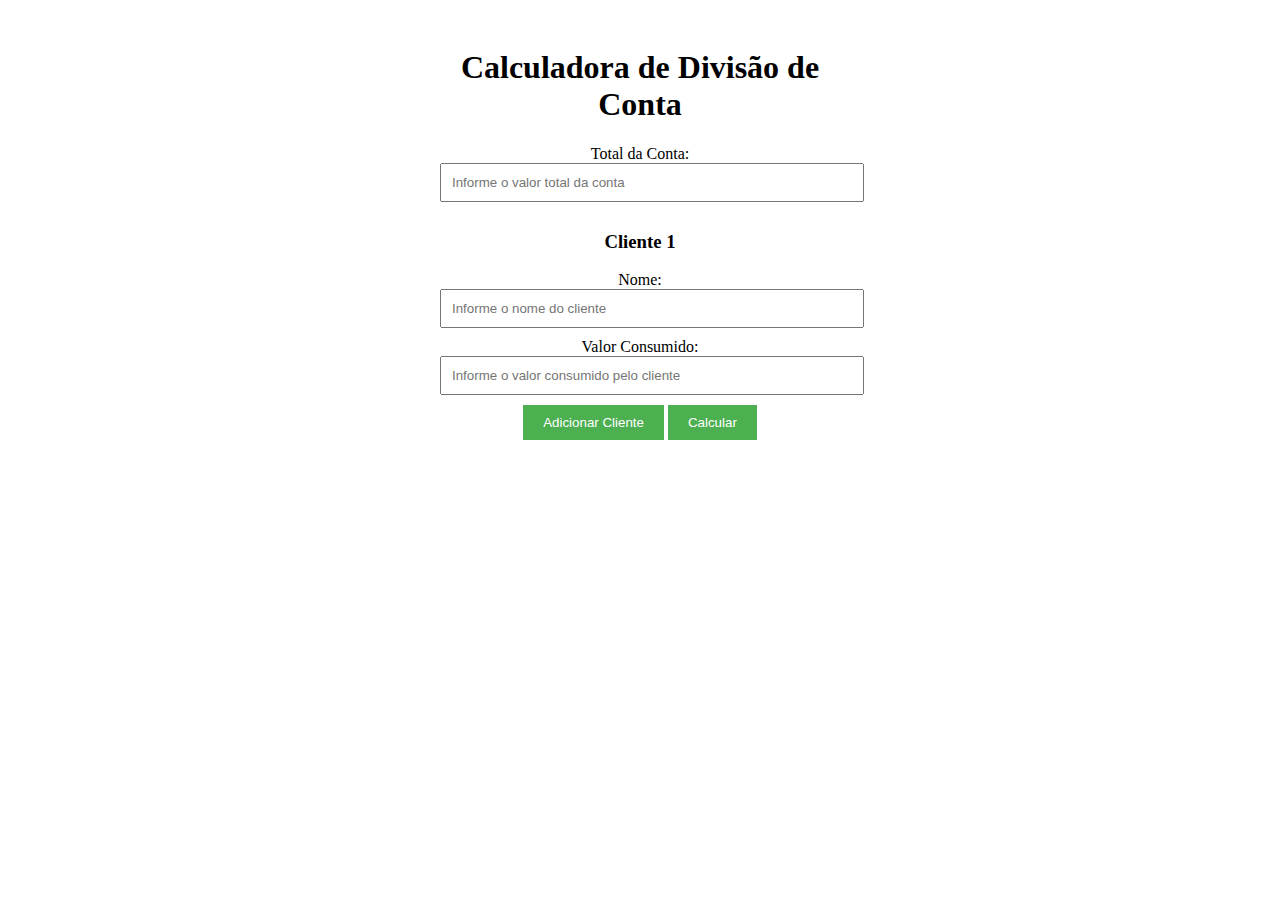
==== xxx.html @ 7da6241f "ate as 02:57" ====
<!DOCTYPE html>
<html>
<head>
  <title>Calculadora de Divisão de Conta</title>
  <style>
    .container {
      max-width: 400px;
      margin: 0 auto;
      padding: 20px;
      text-align: center;
    }

    input[type="text"] {
      width: 100%;
      padding: 10px;
      margin-bottom: 10px;
    }

    button {
      padding: 10px 20px;
      background-color: #4CAF50;
      color: #fff;
      border: none;
      cursor: pointer;
    }

    #results {
      text-align: left;
      margin-top: 20px;
    }
  </style>
</head>
<body>
  <div class="container">
    <h1>Calculadora de Divisão de Conta</h1>
    <label for="total">Total da Conta:</label>
    <input type="text" id="total" placeholder="Informe o valor total da conta">

    <div id="customers">
      <div class="customer">
        <h3>Cliente 1</h3>
        <label for="customerName1">Nome:</label>
        <input type="text" id="customerName1" placeholder="Informe o nome do cliente">
        <label for="customerValue1">Valor Consumido:</label>
        <input type="text" id="customerValue1" placeholder="Informe o valor consumido pelo cliente">
      </div>
    </div>

    <button onclick="addCustomer()">Adicionar Cliente</button>
    <button onclick="calculate()">Calcular</button>

    <div id="results"></div>
  </div>

  <script>
    let customerCount = 1;

    function addCustomer() {
      customerCount++;

      const customersContainer = document.getElementById('customers');

      const newCustomer = document.createElement('div');
      newCustomer.className = 'customer';

      const customerTitle = document.createElement('h3');
      customerTitle.textContent = 'Cliente ' + customerCount;

      const customerNameLabel = document.createElement('label');
      customerNameLabel.textContent = 'Nome:';

      const customerNameInput = document.createElement('input');
      customerNameInput.type = 'text';
      customerNameInput.id = 'customerName' + customerCount;
      customerNameInput.placeholder = 'Informe o nome do cliente';

      const customerValueLabel = document.createElement('label');
      customerValueLabel.textContent = 'Valor Consumido:';

      const customerValueInput = document.createElement('input');
      customerValueInput.type = 'text';
      customerValueInput.id = 'customerValue' + customerCount;
      customerValueInput.placeholder = 'Informe o valor consumido pelo cliente';

      newCustomer.appendChild(customerTitle);
      newCustomer.appendChild(customerNameLabel);
      newCustomer.appendChild(customerNameInput);
      newCustomer.appendChild(customerValueLabel);
      newCustomer.appendChild(customerValueInput);

      customersContainer.appendChild(newCustomer);
    }

    function calculate() {
      const total = parseFloat(document.getElementById('total').value);

      const resultsContainer = document.getElementById('results');
      resultsContainer.innerHTML = '';

      let grandTotal = 0;

      for (let i = 1; i <= customerCount; i++) {
        const customerName = document.getElementById('customerName' + i).value;
        const customerValue = parseFloat(document.getElementById('customerValue' + i).value);

        const customerTotal = customerValue + (customerValue * 0.1);
        grandTotal += customerTotal;

        const customerResult = document.createElement('p');
        customerResult.textContent = 'Cliente: ' + customerName + ' | Valor Total: R$' + customerTotal.toFixed(2);

        resultsContainer.appendChild(customerResult);
      }

      const grandTotalResult = document.createElement('p');
      grandTotalResult.textContent = 'Total Geral: R$' + grandTotal.toFixed(2);

      resultsContainer.appendChild(grandTotalResult);
    }
  </script>
</body>
</html>
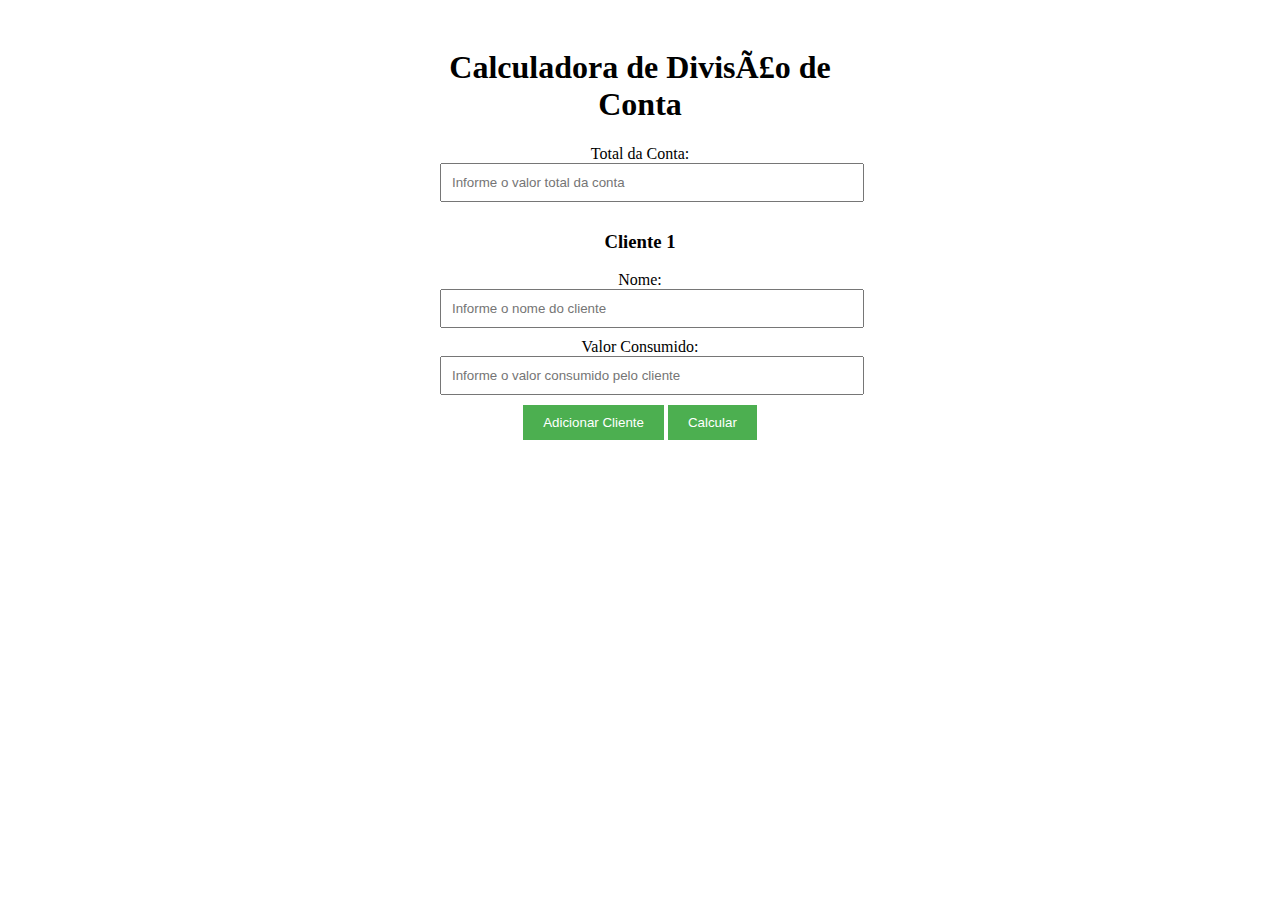
==== commit a695bf13: "consegui, falta o acabament" ====
--- a/xxx.html
+++ b/xxx.html
@@ -3,6 +3,7 @@
 <head>
   <title>Calculadora de Divisão de Conta</title>
   <style>
+   @charset "UTF-8";
     .container {
       max-width: 400px;
       margin: 0 auto;
@@ -43,6 +44,11 @@
         <input type="text" id="customerName1" placeholder="Informe o nome do cliente">
         <label for="customerValue1">Valor Consumido:</label>
         <input type="text" id="customerValue1" placeholder="Informe o valor consumido pelo cliente">
+        <!-- <label for="taxaServico">Qual foi a taxa de serviço</label>
+        <select id="taxa-servico">
+          <option disabled selected value="0">-- Defina a Taxa --</option>
+          <option value="0.0"> Não pagar a Taxa</option>
+          <option value="0.1"> 10% </option> -->
       </div>
     </div>
 
@@ -82,6 +88,13 @@
       customerValueInput.id = 'customerValue' + customerCount;
       customerValueInput.placeholder = 'Informe o valor consumido pelo cliente';
 
+      const costumerTaxaLabel = document.createAttribute('label');
+      costumerTaxaLabel.textContent = 'Taxa de serviço';
+
+
+      const costumerTaxaMenu = document.createElement('option')
+      costumerTaxaLabel.
+
       newCustomer.appendChild(customerTitle);
       newCustomer.appendChild(customerNameLabel);
       newCustomer.appendChild(customerNameInput);
